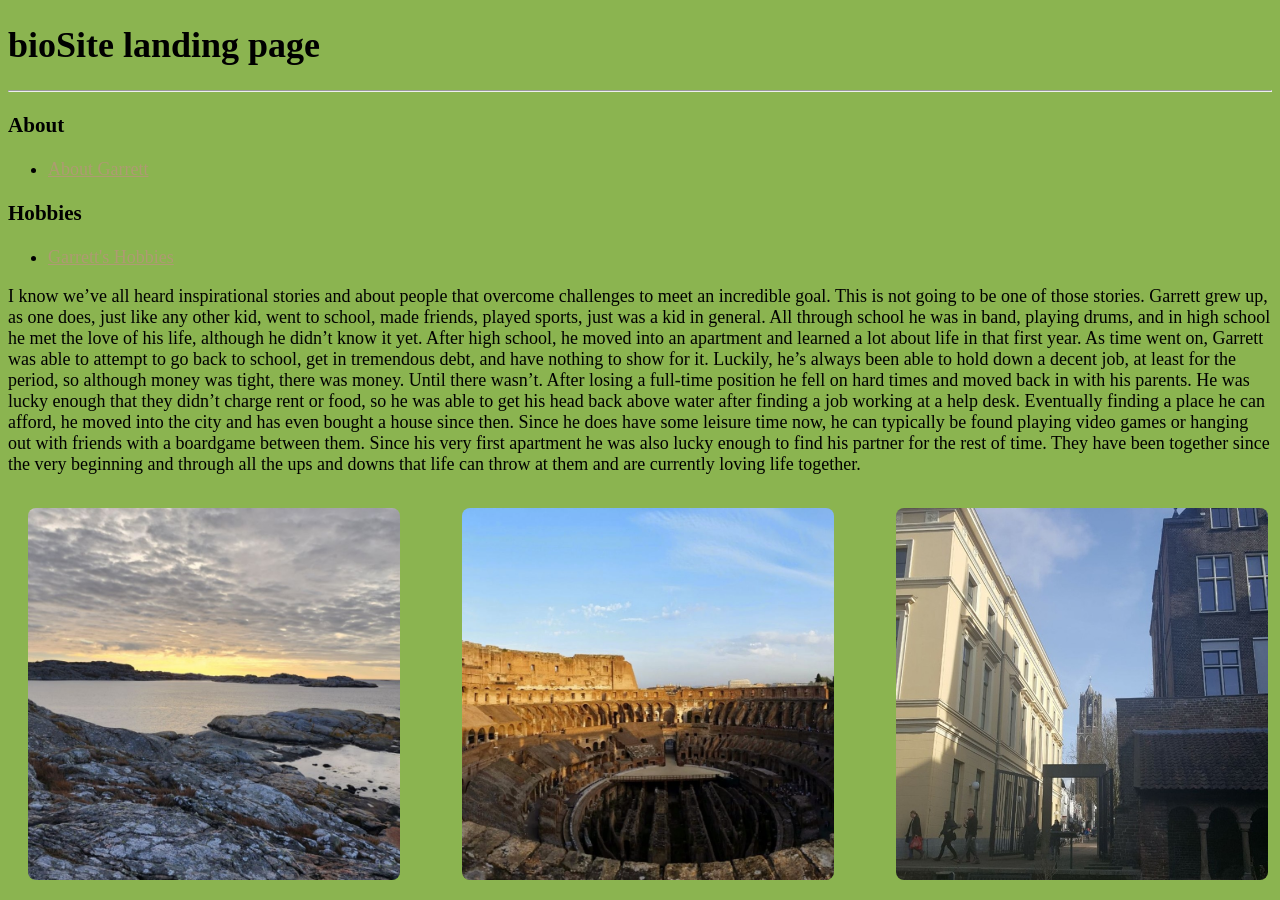
==== bioSite/index.html @ dafca78c "initial upload" ====
<!-- Garrett Woods Module 6.3 -->

<!DOCTYPE html>
<html lang="en">
<head>
    <meta charset="UTF-8">
    <title>bioSite Landing Page</title>
    <link rel="stylesheet" href="bioSite/bioSite-style.css">
    <meta name ="description"
          content="Landing Page">
    <meta name ="robots"
          content ="noindex">
    <meta name="author"
          content="Garrett Woods">
    <meta name="pragma"
          content="no-cache">
</head>
<body>
    <div id="container">
        <h1>bioSite landing page</h1>
        <hr>
        <h3>About</h3>
            <ul>
                <li><a href = "bioSite/about.html">About Garrett</a></li>
            </ul>
        <h3>Hobbies</h3>
            <ul>
                <li><a href="bioSite/hobbies.html">Garrett's Hobbies</a></li>
            </ul>
    </div>
    <div id="container">
        <p>I know we’ve all heard inspirational stories and about people that overcome challenges
to meet an incredible goal. This is not going to be one of those stories. Garrett grew up, as
one does, just like any other kid, went to school, made friends, played sports, just was a
kid in general. All through school he was in band, playing drums, and in high school he met
the love of his life, although he didn’t know it yet. After high school, he moved into an
apartment and learned a lot about life in that first year. As time went on, Garrett was able
to attempt to go back to school, get in tremendous debt, and have nothing to show for it.
Luckily, he’s always been able to hold down a decent job, at least for the period, so
although money was tight, there was money. Until there wasn’t. After losing a full-time
position he fell on hard times and moved back in with his parents. He was lucky enough
that they didn’t charge rent or food, so he was able to get his head back above water after
finding a job working at a help desk. Eventually finding a place he can afford, he moved into
the city and has even bought a house since then. Since he does have some leisure time
now, he can typically be found playing video games or hanging out with friends with a
boardgame between them. Since his very first apartment he was also lucky enough to find
his partner for the rest of time. They have been together since the very beginning and
through all the ups and downs that life can throw at them and are currently loving life together.</p>
        <div class="image-wrapper">
            <img src="bioSite/images/Sweden.jpg" alt="Picture of Sweden">
            <img src="bioSite/images/Colosseum.jpg" alt="Picture of the Colosseum">
            <img src="bioSite/images/Utrecht.jpg" alt="Picture of Utrecht">
        </div>
    </div>
</body>
</html>
---- bioSite/bioSite/bioSite-style.css ----
.image-wrapper {
    display: flex;
    justify-content: space-between;
    align-items: flex-end;
    width: 100%;
    position: fixed;
    bottom: 0;
    padding: 20px;
    box-sizing: border-box}

.image-wrapper img {
    width: 30%;
    aspect-ratio: 1 / 1;
    object-fit: cover;
    border-radius: 8px}

.page-container {
    display: flex;
    align-items: center;
    justify-content: space-between;
    gap: 24px}

.left-text {
    flex:1}

.right-picture {
    width: 300px;
    height: auto}

body {
    background-color: #8BB450;
    font-size: 18px}

a:link {
    color: #AE9B72}

a:visited {
    color: #2C79CE}
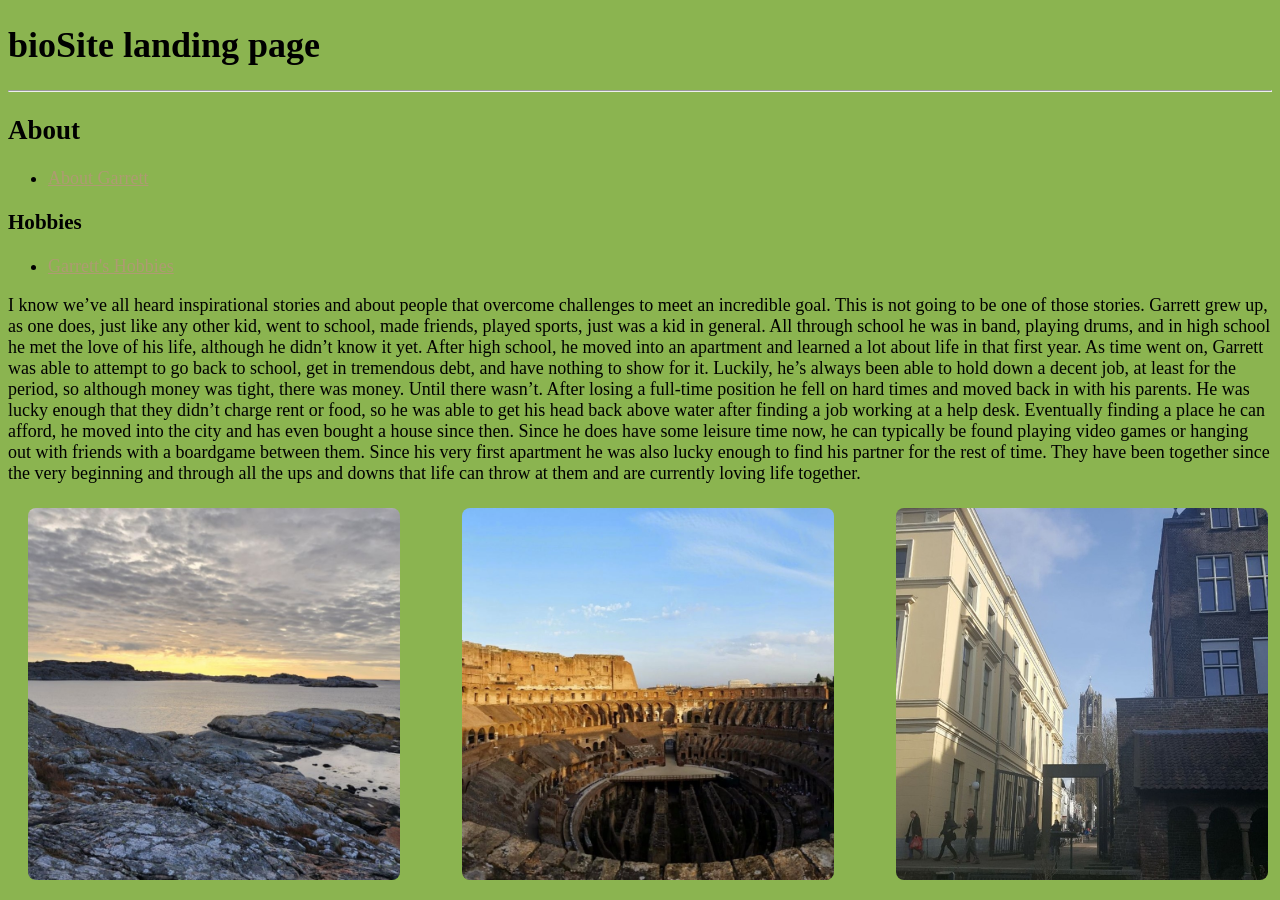
==== commit 3d62dab8: "reuploading after running validator" ====
--- a/bioSite/index.html
+++ b/bioSite/index.html
@@ -19,7 +19,7 @@
     <div id="container">
         <h1>bioSite landing page</h1>
         <hr>
-        <h3>About</h3>
+        <h2>About</h2>
             <ul>
                 <li><a href = "bioSite/about.html">About Garrett</a></li>
             </ul>
@@ -27,8 +27,6 @@
             <ul>
                 <li><a href="bioSite/hobbies.html">Garrett's Hobbies</a></li>
             </ul>
-    </div>
-    <div id="container">
         <p>I know we’ve all heard inspirational stories and about people that overcome challenges
 to meet an incredible goal. This is not going to be one of those stories. Garrett grew up, as
 one does, just like any other kid, went to school, made friends, played sports, just was a
